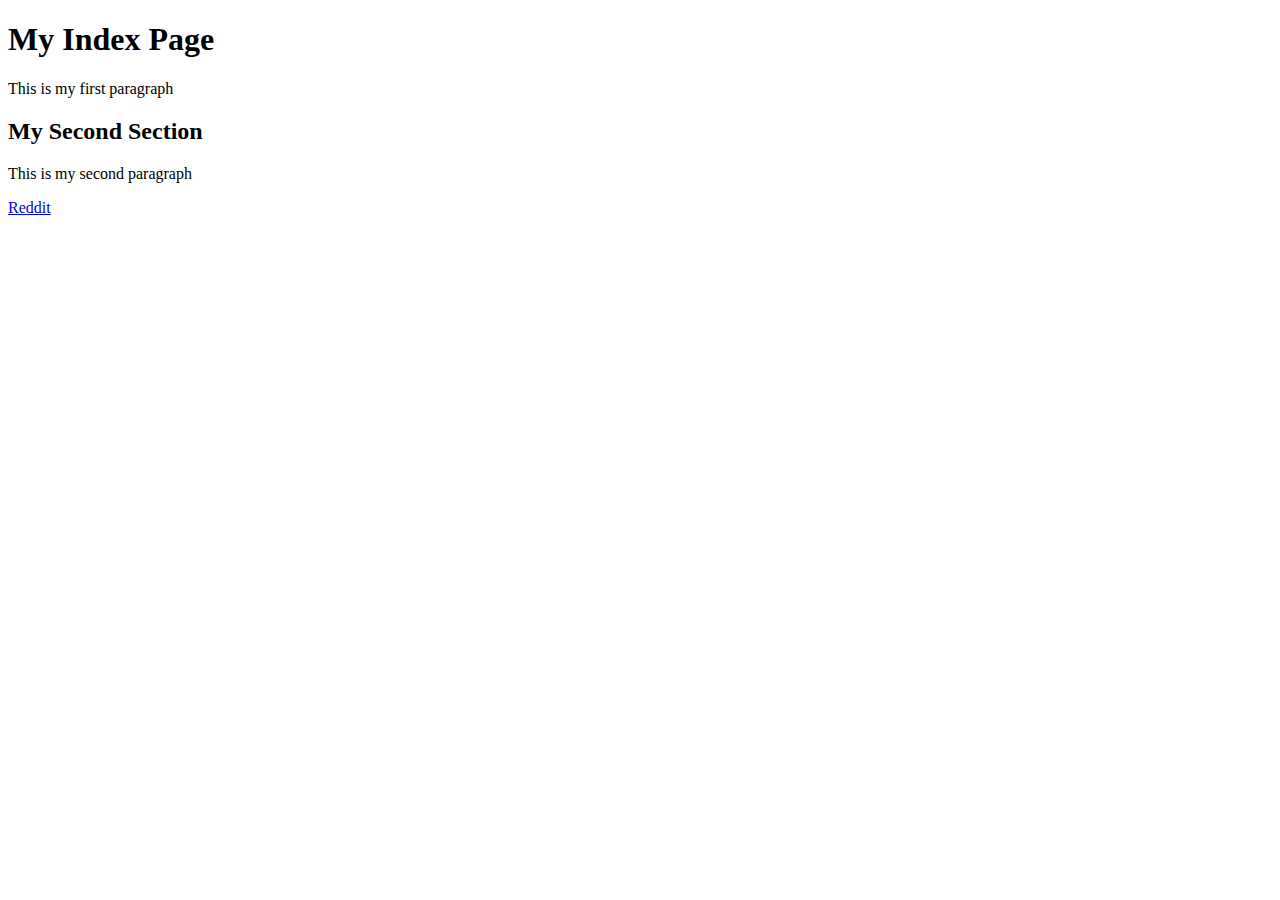
==== index.html @ 916510c3 "Update index.html" ====
<!doctype html>
<html>

<!-- this is a comment -->

<!-- this is my head block for the browser -->
<head>
<!-- title tag shows up on browser tab -->
<title>My Index Page</title>
</head>

<!-- the body is where everything goes that users should see -->
<body>
<h1>My Index Page</h1>
<p>This is my first paragraph</p>

<h2>My Second Section</h2>
<p>This is my second paragraph</p>
<a href="http://reddit.com/" title="let's go to Reddit!">Reddit</a>

<!-- everything for the user should go above here -->
</body>
</html>
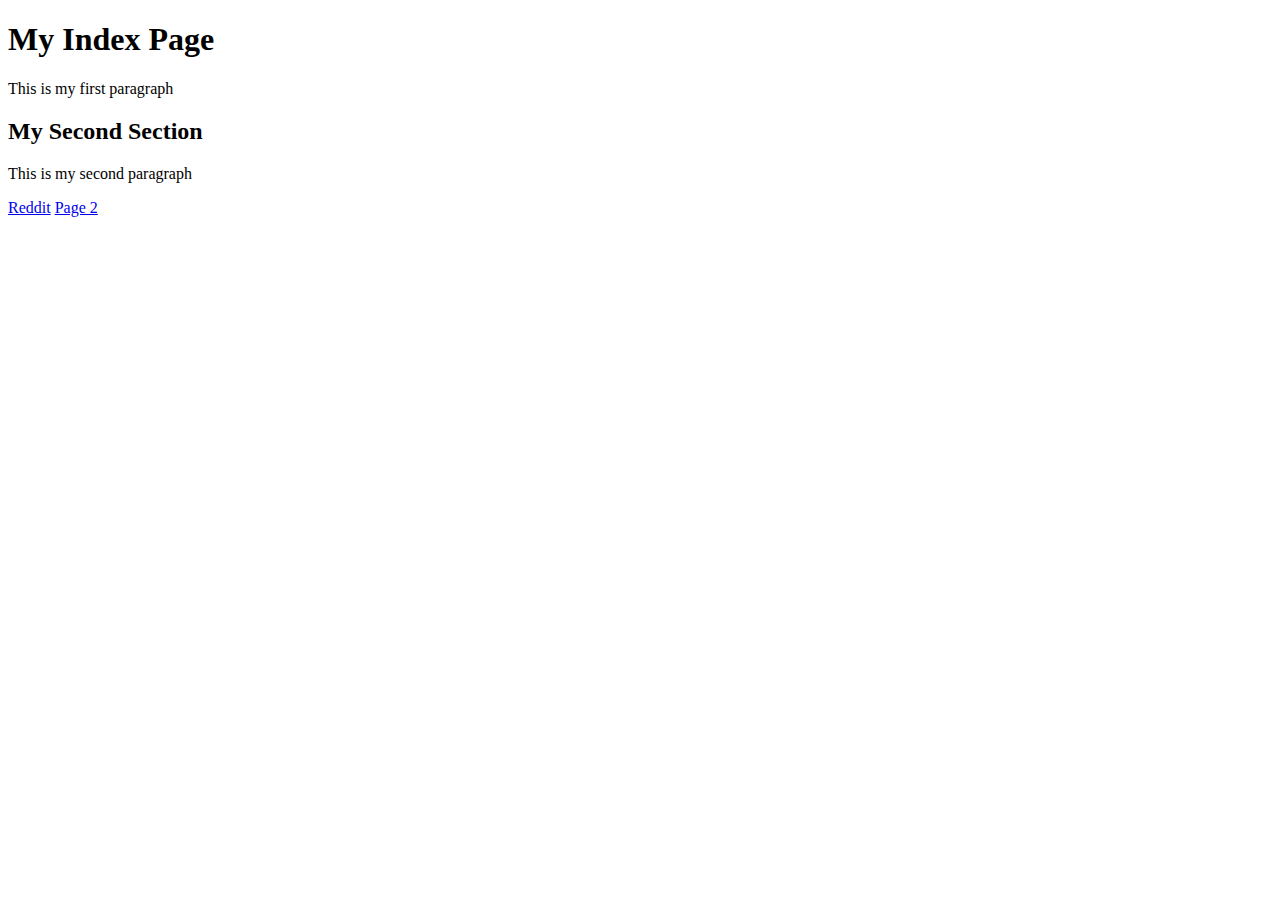
==== commit b5601326: "Update index.html" ====
--- a/index.html
+++ b/index.html
@@ -18,6 +18,8 @@
 <p>This is my second paragraph</p>
 <a href="http://reddit.com/" title="let's go to Reddit!">Reddit</a>
 
+<a href="page2.html" title="this is my second page">Page 2</a>
+
 <!-- everything for the user should go above here -->
 </body>
 </html>
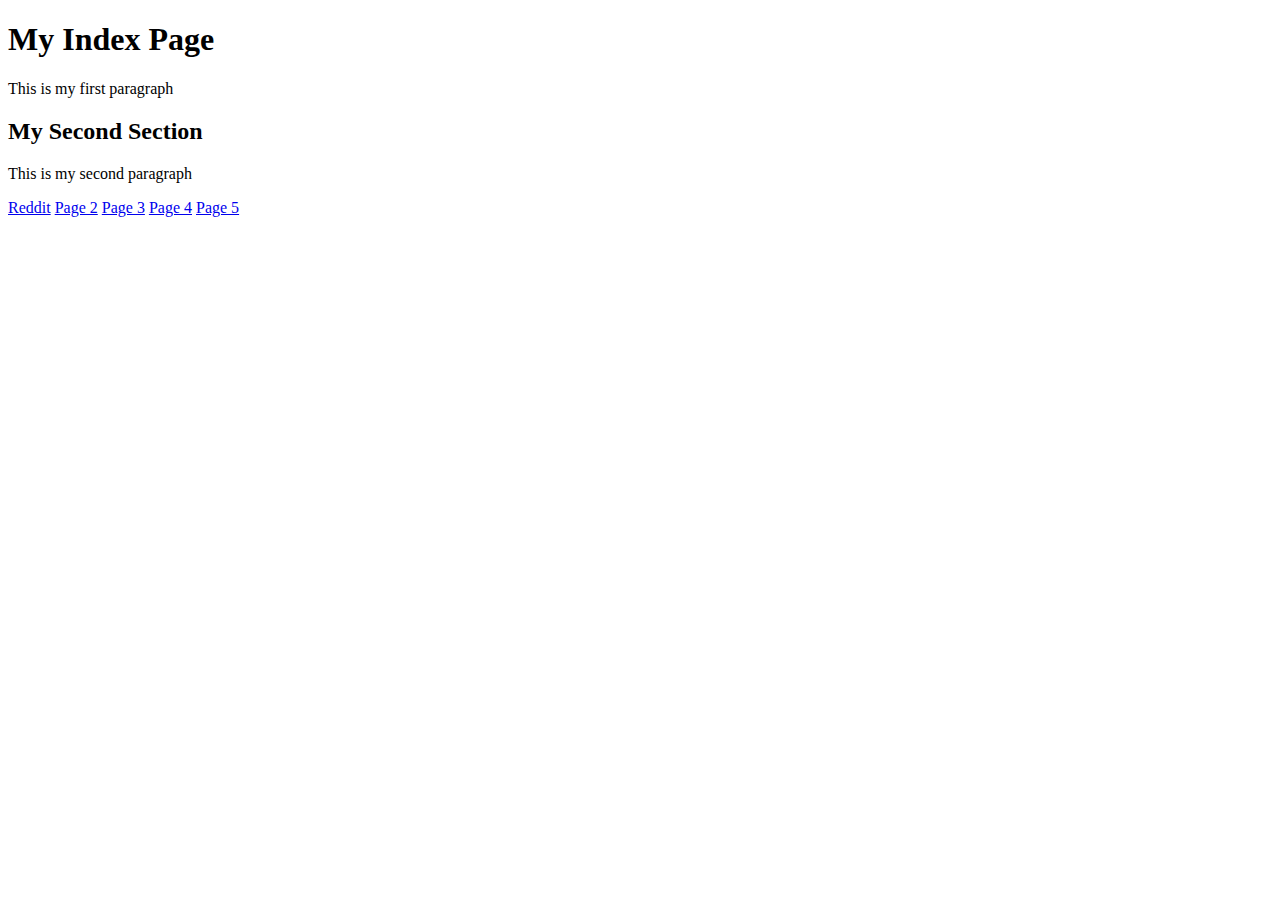
==== commit 60bb90d3: "Update index.html" ====
--- a/index.html
+++ b/index.html
@@ -19,6 +19,9 @@
 <a href="http://reddit.com/" title="let's go to Reddit!">Reddit</a>
 
 <a href="page2.html" title="this is my second page">Page 2</a>
+<a href="page3.html" title="this is my third page">Page 3</a>
+<a href="page4.html" title="this is my fourth page">Page 4</a>
+<a href="page5.html" title="this is my fifth page">Page 5</a>
 
 <!-- everything for the user should go above here -->
 </body>
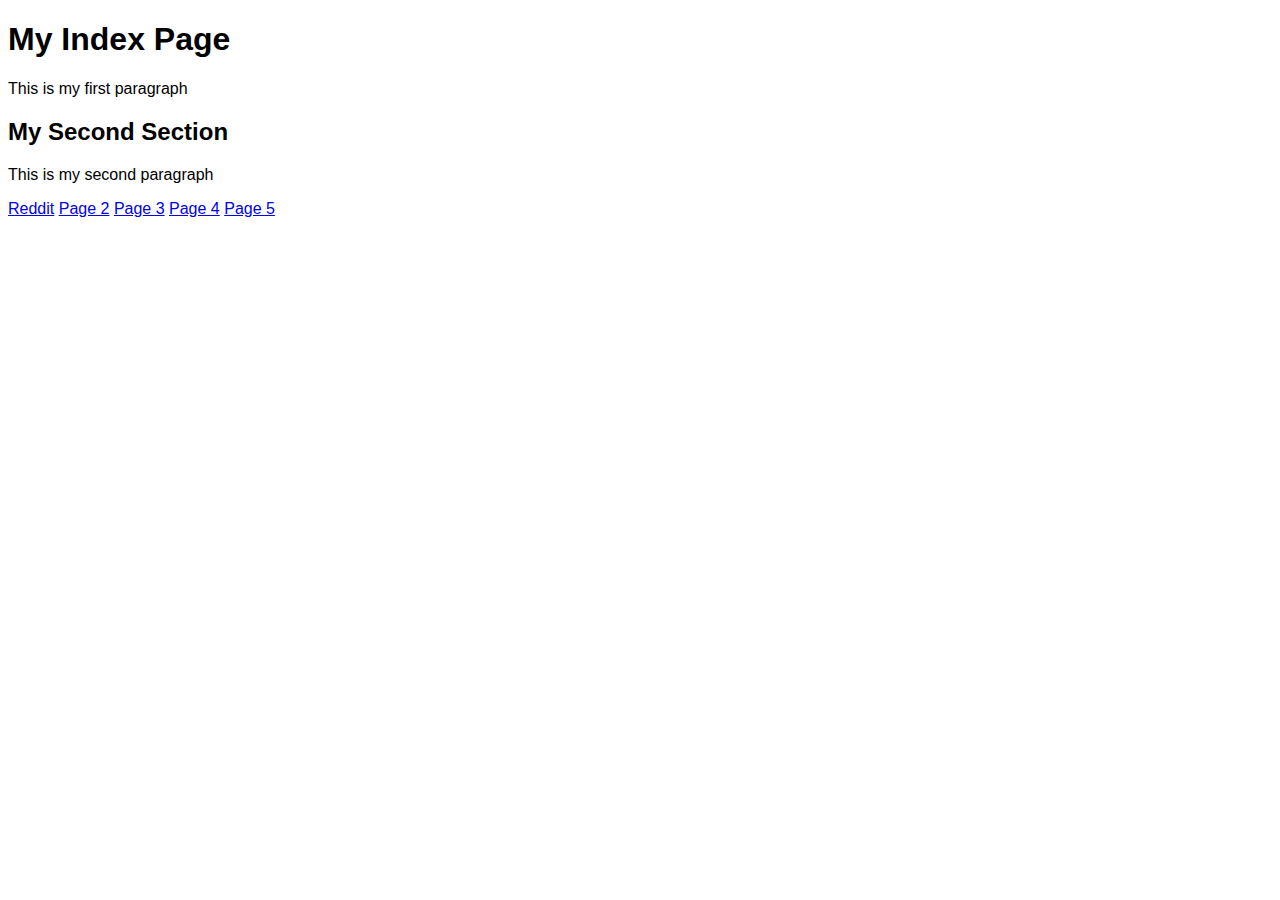
==== commit 2430063a: "Update index.html" ====
--- a/index.html
+++ b/index.html
@@ -7,6 +7,7 @@
 <head>
 <!-- title tag shows up on browser tab -->
 <title>My Index Page</title>
+<link rel="stylesheet" href="./styles/mystyles.css">
 </head>
 
 <!-- the body is where everything goes that users should see -->
--- a/styles/mystyles.css
+++ b/styles/mystyles.css
@@ -0,0 +1,5 @@
+/* mystyles.css */
+
+* {
+  font-family: Arial, Helvetica, sans-serif;
+}
